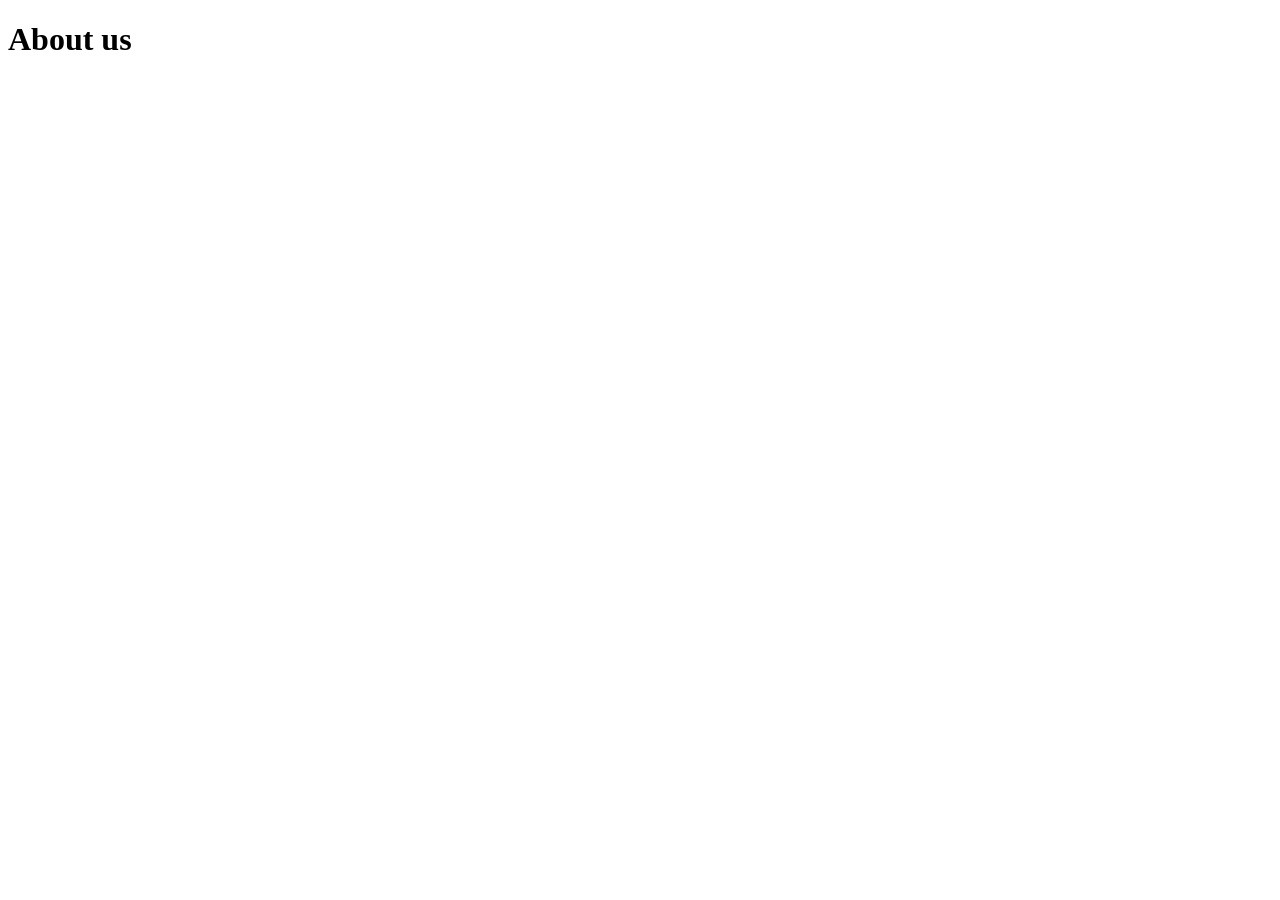
==== about.html @ fb8b322b "removed para" ====
<!DOCTYPE html>
<html lang="en">
<head>
    <meta charset="UTF-8">
    <meta name="viewport" content="width=device-width, initial-scale=1.0">
    <title>About us</title>
</head>
<body>
    <h1>About us</h1>
</body>
</html>
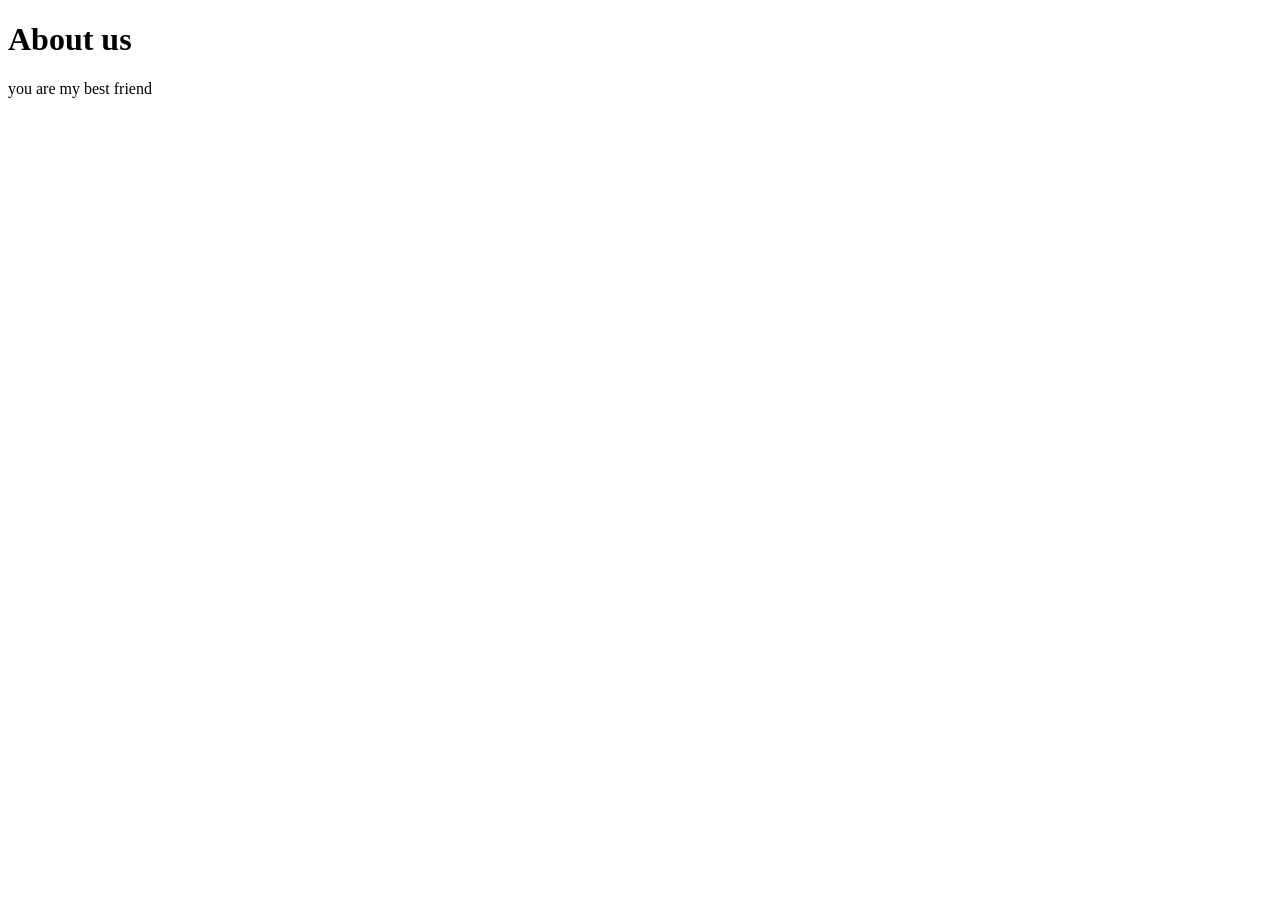
==== commit e22ac657: "Merge branch 'cheif'" ====
--- a/about.html
+++ b/about.html
@@ -7,5 +7,6 @@
 </head>
 <body>
     <h1>About us</h1>
+    <p>you are  my best friend</p>
 </body>
 </html>
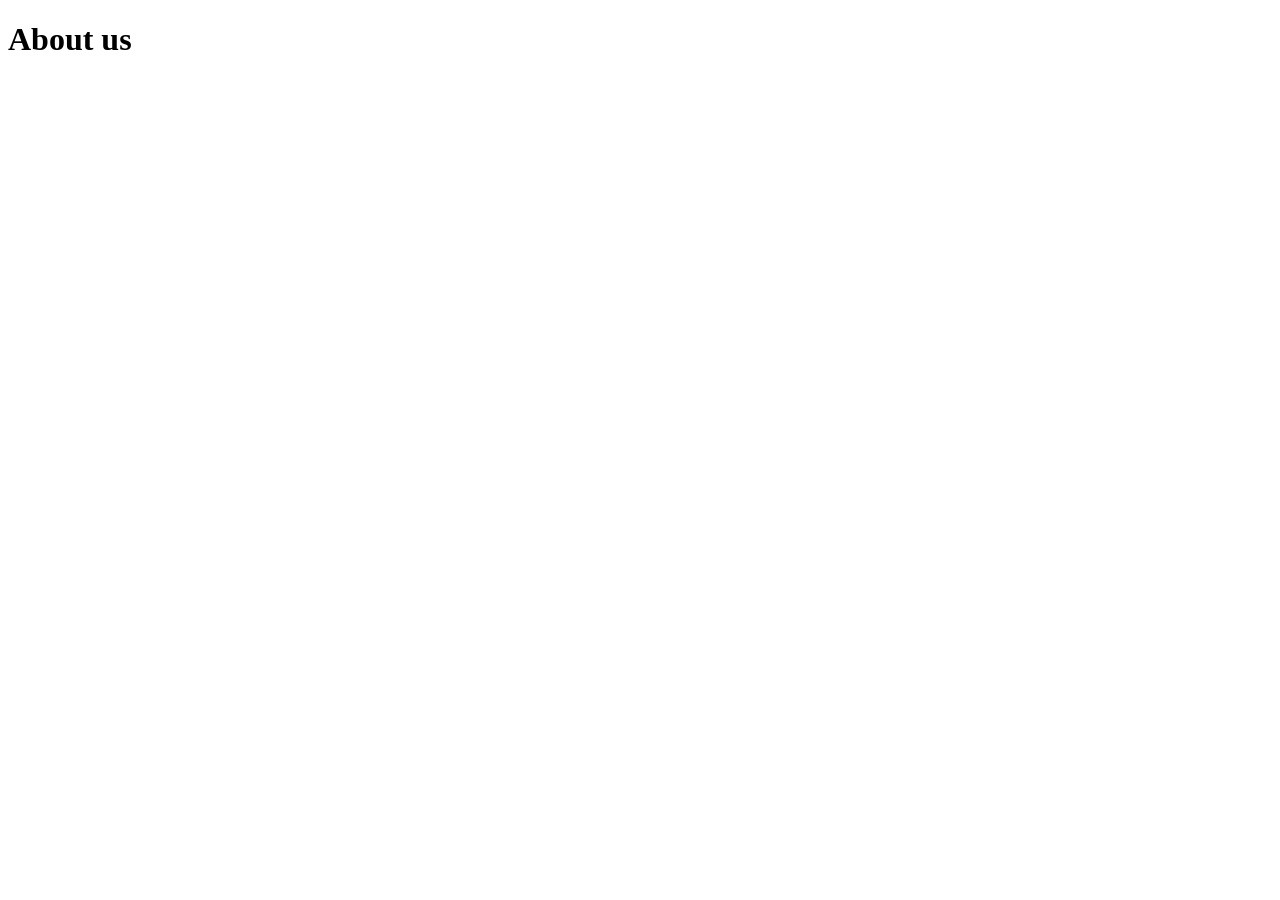
==== commit 3c622514: "Merge branch 'sec' into cheif" ====
--- a/about.html
+++ b/about.html
@@ -7,6 +7,5 @@
 </head>
 <body>
     <h1>About us</h1>
-    <p>you are  my best friend</p>
 </body>
 </html>
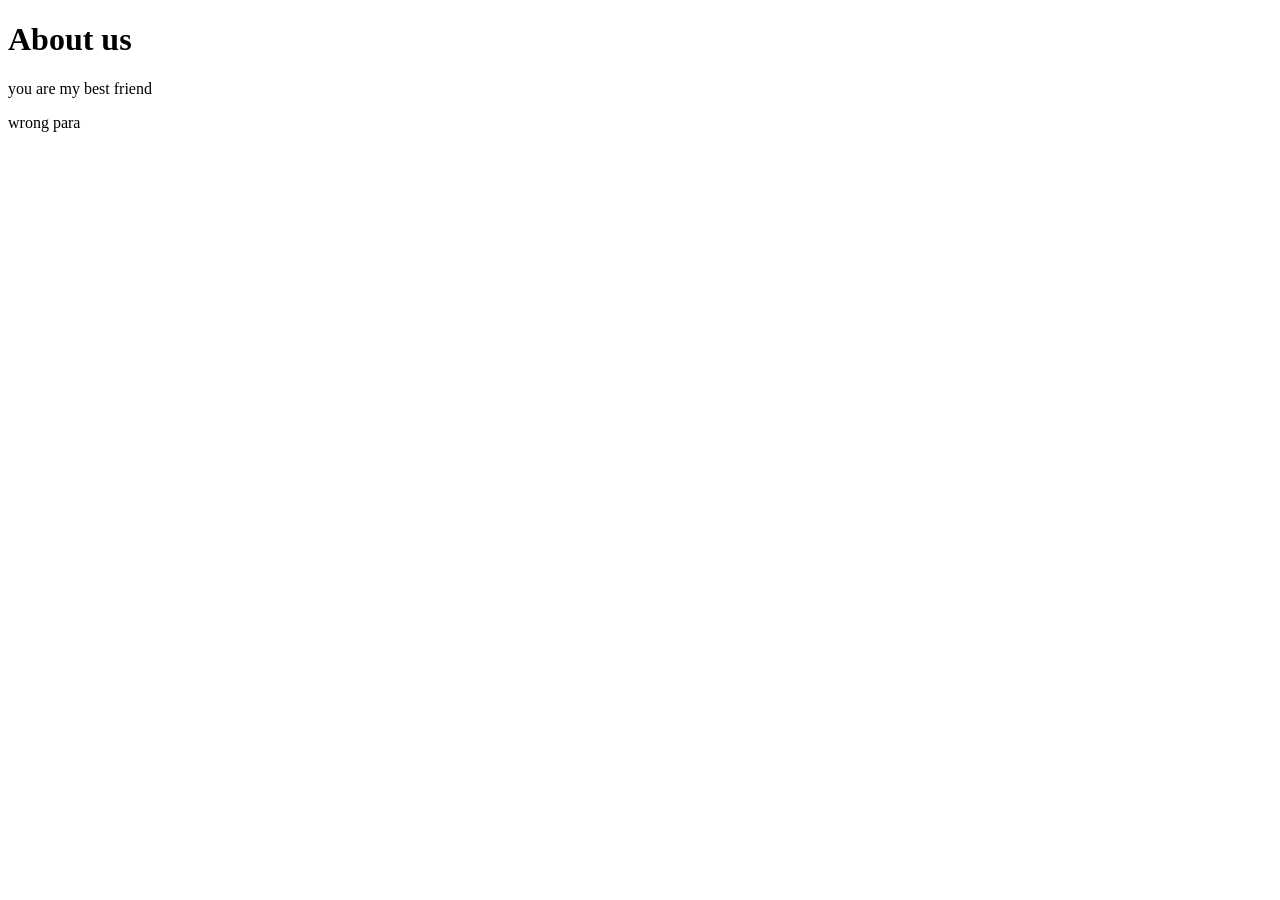
==== commit dd2ea06e: "wrong para add" ====
--- a/about.html
+++ b/about.html
@@ -7,5 +7,7 @@
 </head>
 <body>
     <h1>About us</h1>
+    <p>you are  my best friend</p>
+    <p>wrong para</p>
 </body>
 </html>
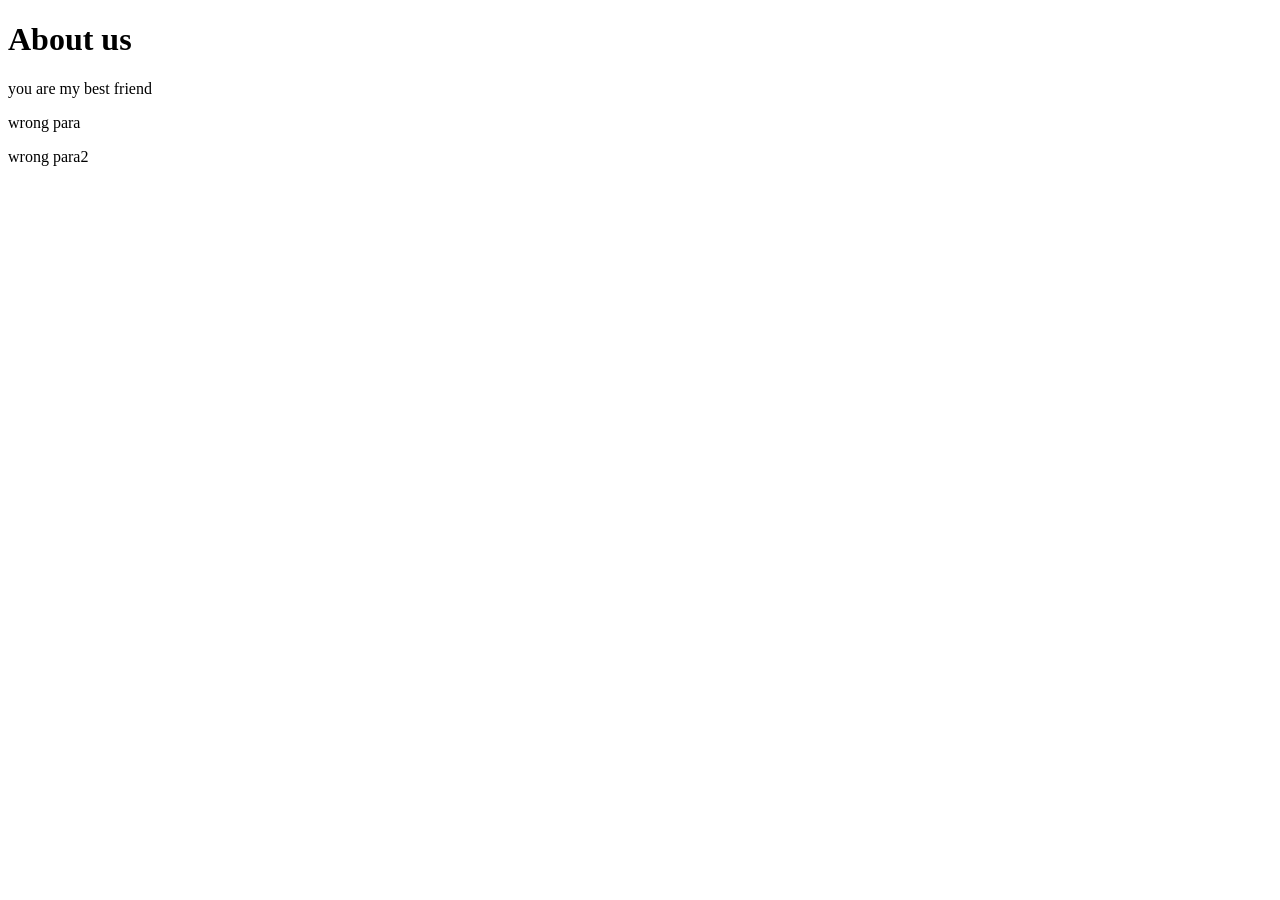
==== commit c411cdd3: "wrong para 2" ====
--- a/about.html
+++ b/about.html
@@ -9,5 +9,6 @@
     <h1>About us</h1>
     <p>you are  my best friend</p>
     <p>wrong para</p>
+    <p>wrong para2</p>
 </body>
 </html>
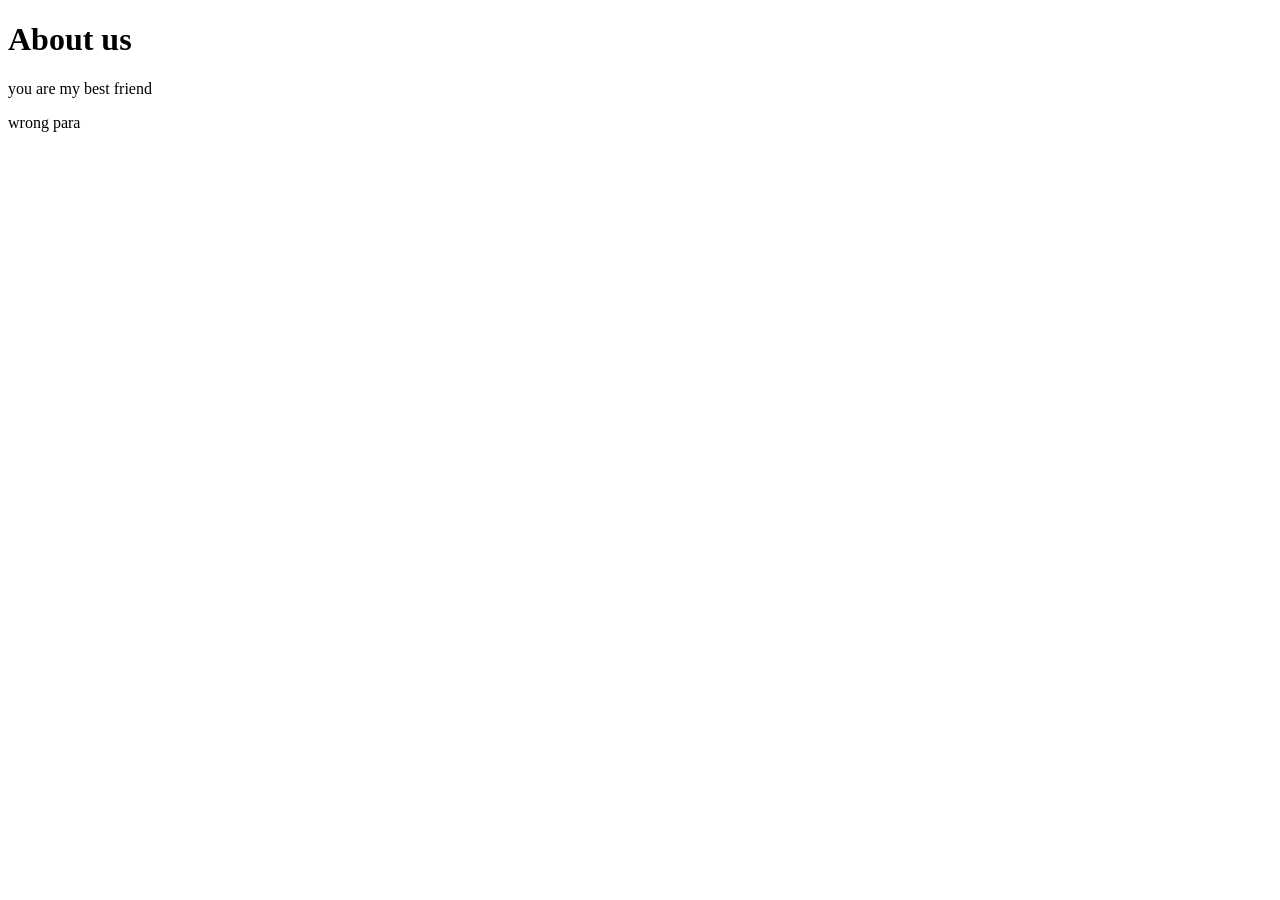
==== commit 6d3e3ee7: "Revert "wrong para 2" This reverts commit c411cdd3f49dbf3155b9df3a5f871263de110811." ====
--- a/about.html
+++ b/about.html
@@ -9,6 +9,5 @@
     <h1>About us</h1>
     <p>you are  my best friend</p>
     <p>wrong para</p>
-    <p>wrong para2</p>
 </body>
 </html>
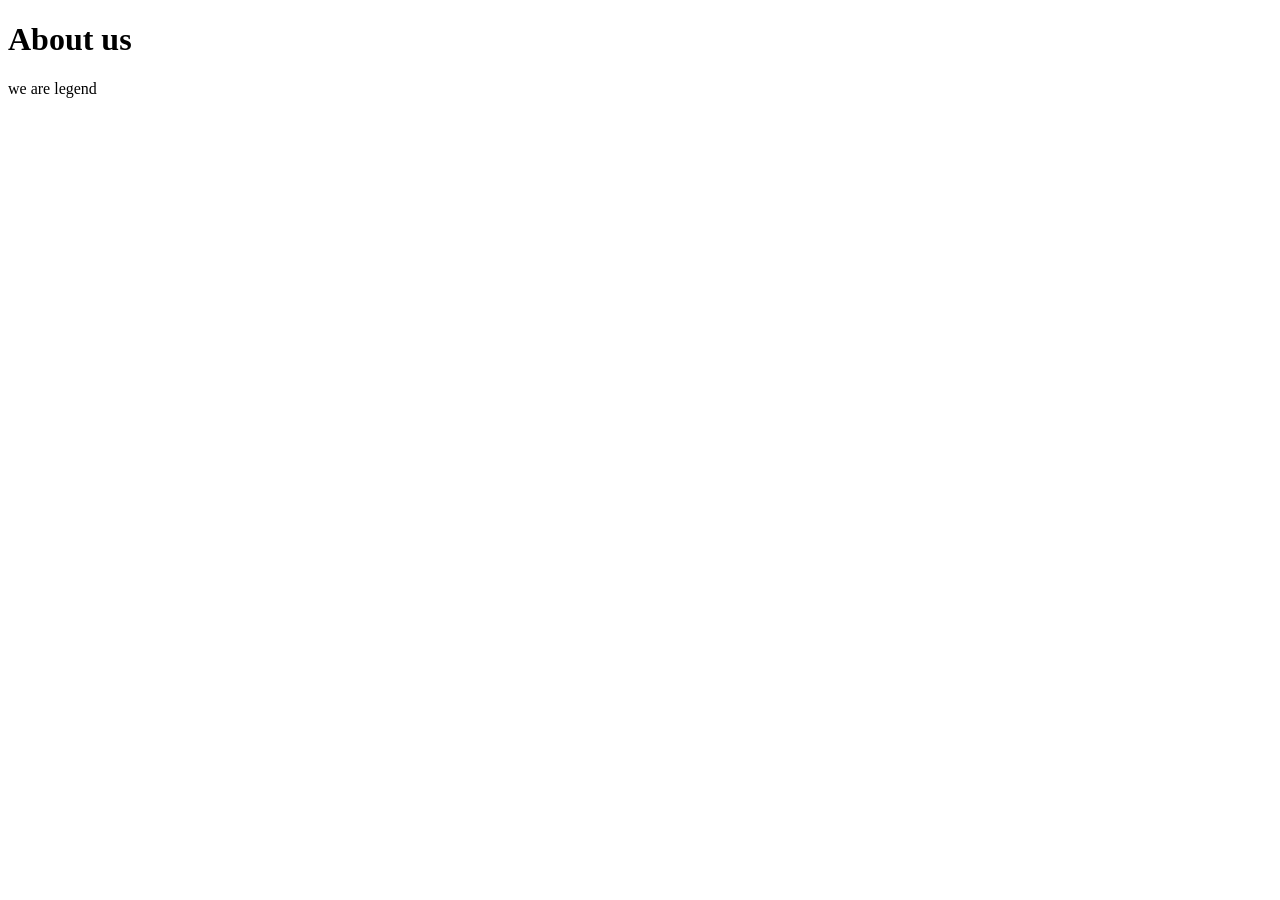
==== commit 2fc2a02e: "change in css" ====
--- a/about.html
+++ b/about.html
@@ -7,7 +7,6 @@
 </head>
 <body>
     <h1>About us</h1>
-    <p>you are  my best friend</p>
-    <p>wrong para</p>
+    <p>we are legend</p>
 </body>
 </html>
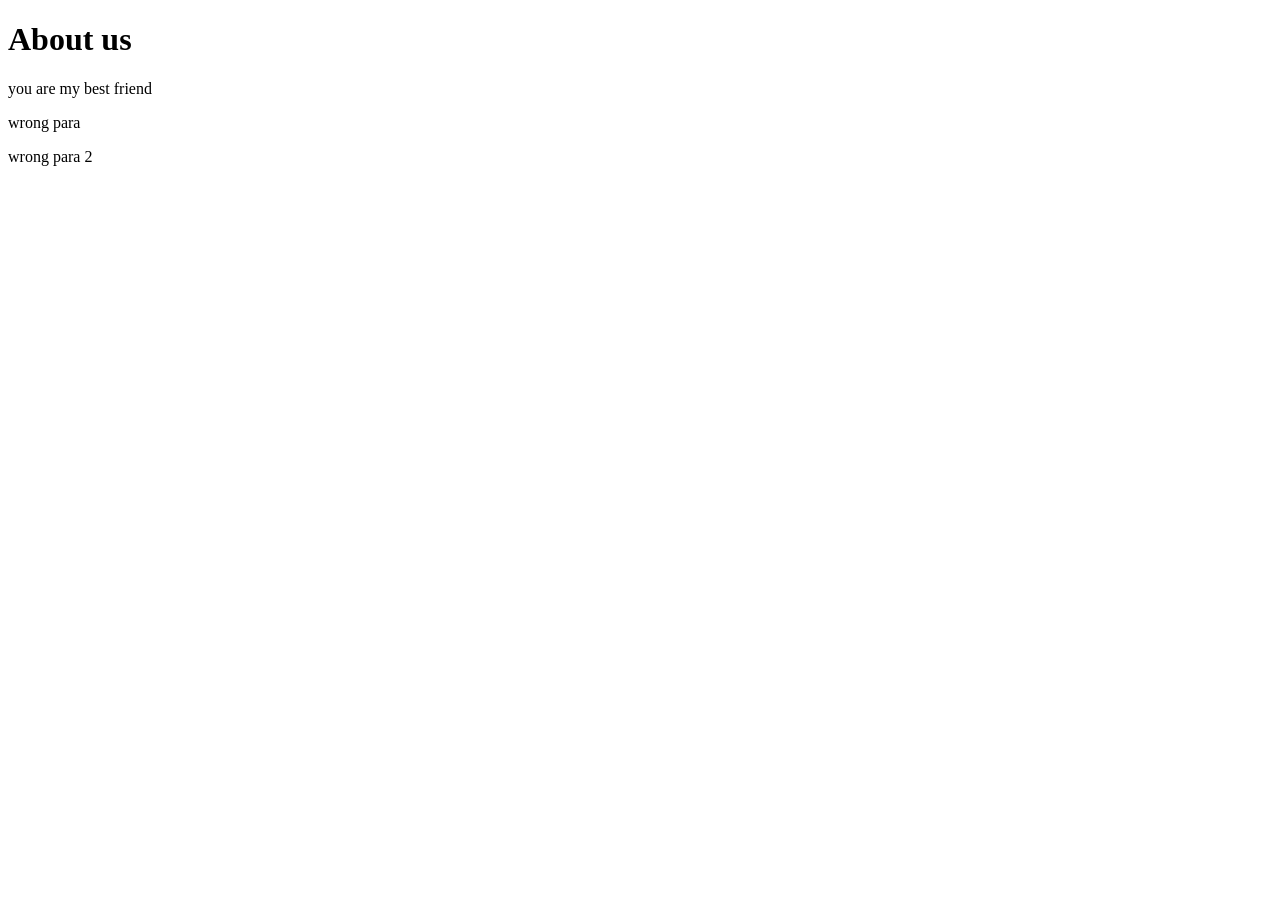
==== commit 5cd5dae4: "Update about.html" ====
--- a/about.html
+++ b/about.html
@@ -7,6 +7,8 @@
 </head>
 <body>
     <h1>About us</h1>
-    <p>we are legend</p>
+    <p>you are  my best friend</p>
+    <p>wrong para</p>
+    <p>wrong para 2</p>
 </body>
-</html>+</html>
